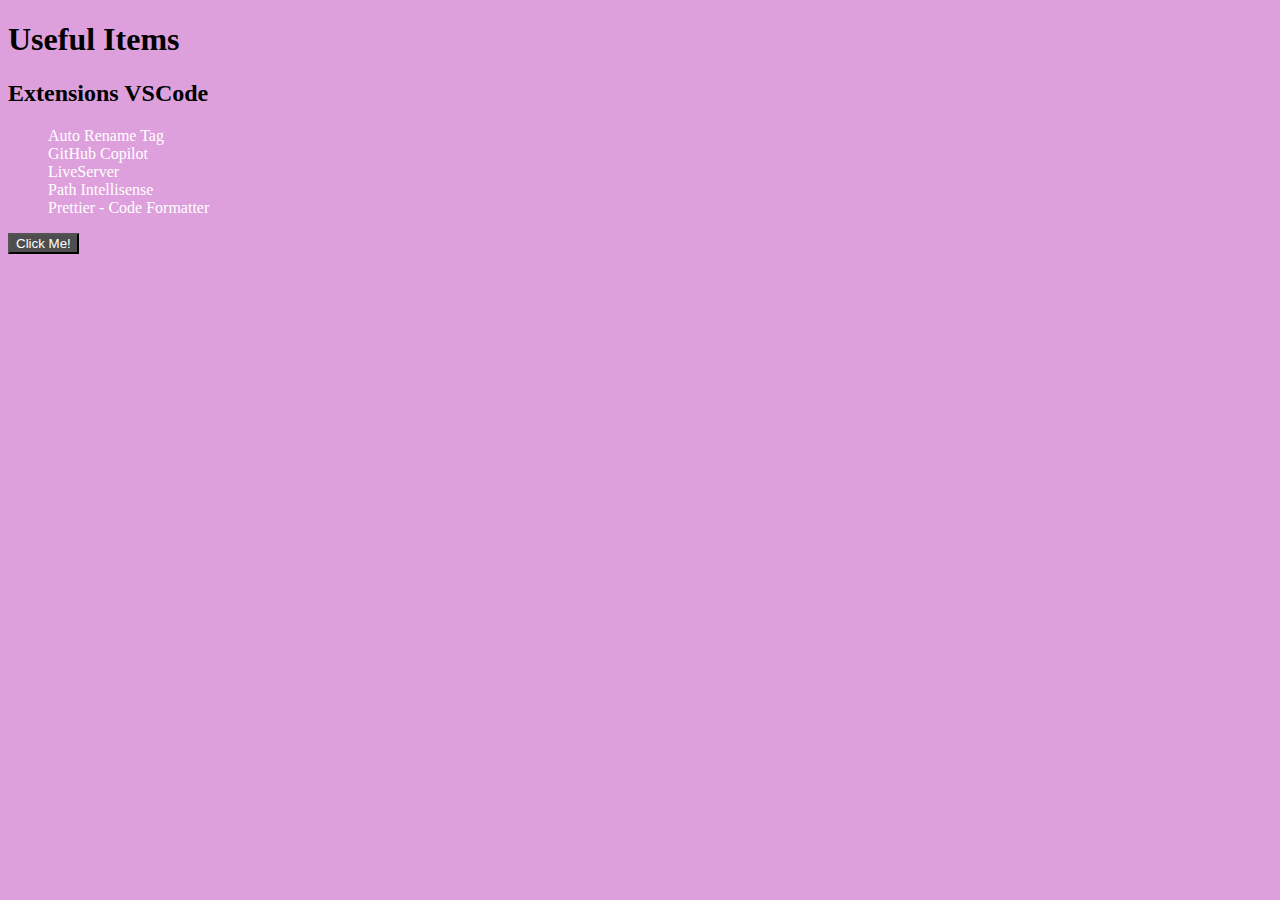
==== day2/index.html @ e6026879 "day1 and day2 changes" ====
<!DOCTYPE html>
<html lang="en">
<head>
    <meta charset="UTF-8">
    <meta http-equiv="X-UA-Compatible" content="IE=edge">
    <meta name="viewport" content="width=device-width, initial-scale=1.0">
    <link rel="stylesheet" href="./css/style.css">
    <script defer src="./js/main.js"></script>
    <title>Document</title>
</head>
<body>

    <h1>Useful Items</h1>
    <h2>Extensions VSCode</h2>
    <ul>
        <li class="active-li">Auto Rename Tag</li>
        <li class="active-li">GitHub Copilot</li>
        <li class="active-li">LiveServer</li>
        <li class="active-li">Path Intellisense</li>
        <li class="active-li">Prettier - Code Formatter</li>
    </ul>

    <button>Click Here</button>
    
</body>
</html>
---- day2/css/style.css ----
* {
    background-color: plum;
}
.active-li {
    color: rgb(255, 255, 255)
}
li {
    list-style: none;
}
li:hover {
    color: lime;
}
button {
    background-color: rgb(78, 78, 78);
    color: rgb(255, 255, 255)
}
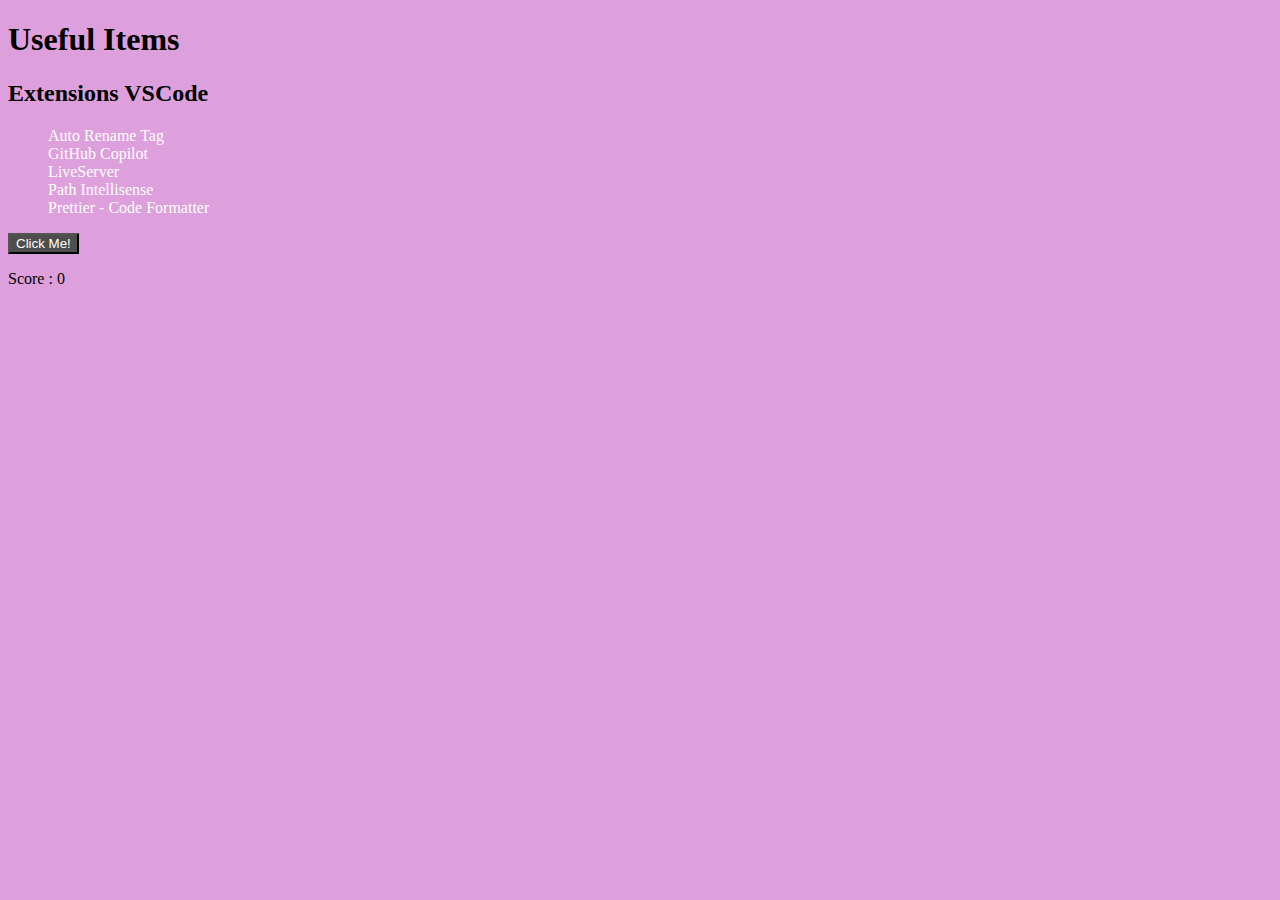
==== commit 172dcd2a: "updated class notes" ====
--- a/day2/index.html
+++ b/day2/index.html
@@ -21,6 +21,7 @@
     </ul>
 
     <button>Click Here</button>
+    <p>Score : 0</p>
     
 </body>
 </html>